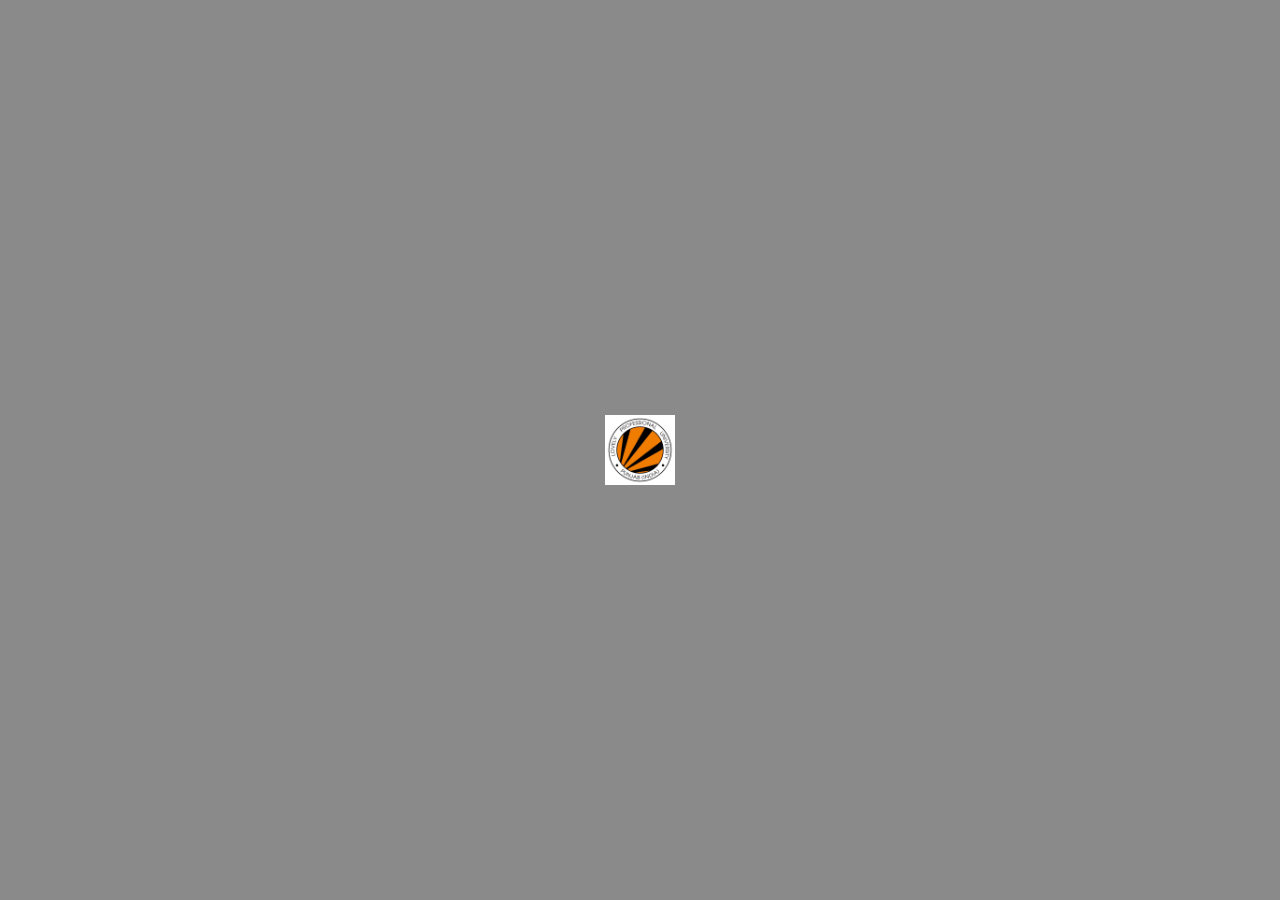
==== index.html @ c3b36811 "Update index.html" ====
<!DOCTYPE html>
<html lang="en">
<head>
    <meta charset="UTF-8">
    <meta name="viewport" content="width=device-width, initial-scale=1.0">
    <title>LPU Splash</title>
    <link rel="stylesheet" href="stylish.css">
</head>

<body>

<div class="splash">
    <img src="logo.png" class="logo">
</div>

</body>
</html>
---- stylish.css ----
*{
    margin:0;
    padding:0;
    box-sizing:border-box;
}

html,
body{
    width:100%;
    height:100%;
    overflow:hidden;
    touch-action:none;
    user-select:none;
    -webkit-user-select:none;
    background:#8a8a8a;
    font-family:Arial,sans-serif;
}

.splash{
    width:100vw;
    height:100vh;
    display:flex;
    justify-content:center;
    align-items:center;
}

.logo{
    width:70px;
    height:70px;
    object-fit:contain;
    animation:pulse 1.2s ease-in-out infinite;
}

@keyframes pulse{

    0%{
        transform:scale(.97);
        opacity:.92;
    }

    50%{
        transform:scale(1.02);
        opacity:1;
    }

    100%{
        transform:scale(.97);
        opacity:.92;
    }

}
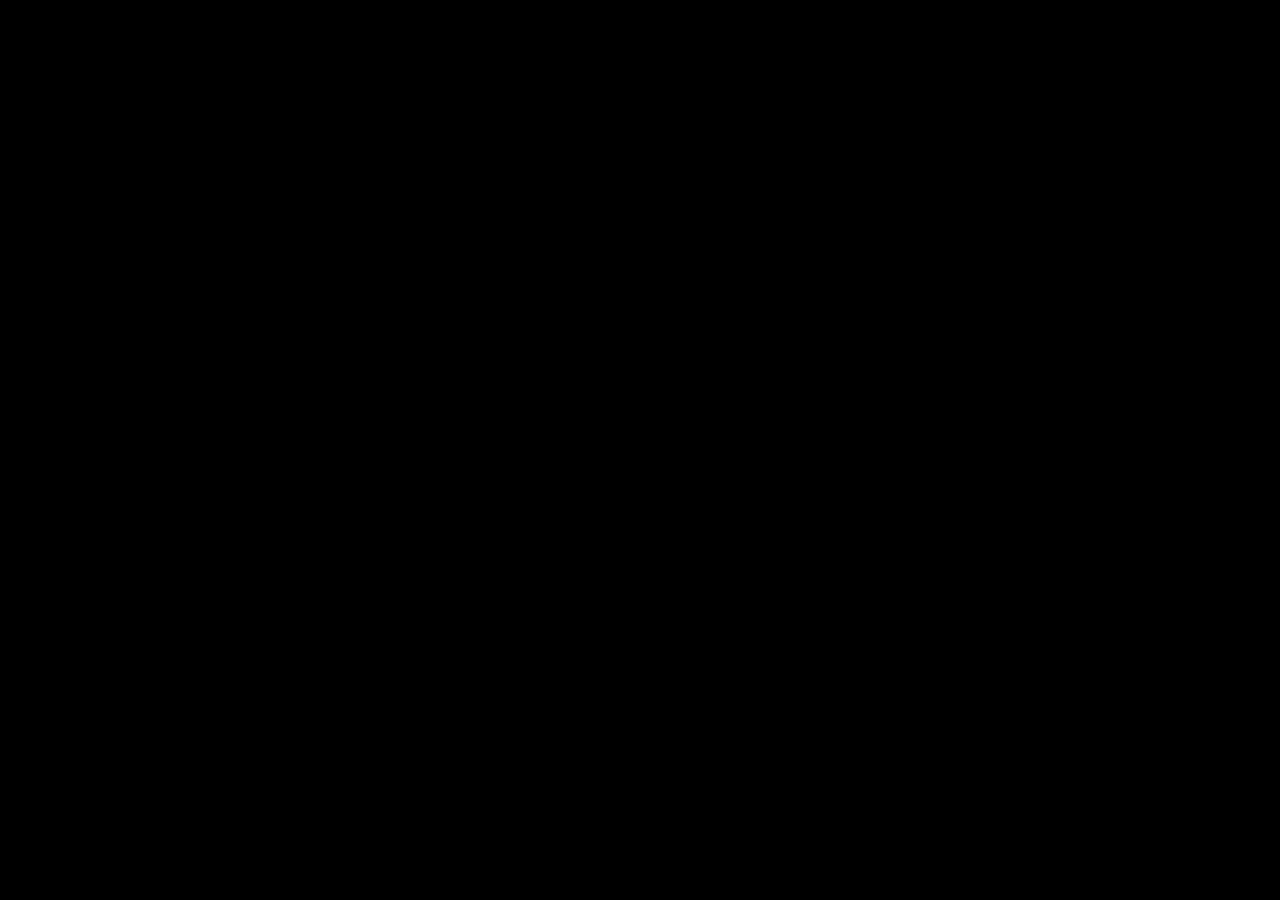
==== commit e9e305c8: "Update index.html" ====
--- a/index.html
+++ b/index.html
@@ -1,17 +1,45 @@
 <!DOCTYPE html>
 <html lang="en">
 <head>
-    <meta charset="UTF-8">
-    <meta name="viewport" content="width=device-width, initial-scale=1.0">
-    <title>LPU Splash</title>
-    <link rel="stylesheet" href="stylish.css">
+<meta charset="UTF-8">
+<meta name="viewport" content="width=device-width, initial-scale=1.0">
+<title>Loop Video</title>
+
+<style>
+*{
+    margin:0;
+    padding:0;
+    box-sizing:border-box;
+}
+
+html,body{
+    width:100%;
+    height:100%;
+    overflow:hidden;
+    background:black;
+}
+
+video{
+    position:fixed;
+    top:0;
+    left:0;
+    width:100vw;
+    height:100vh;
+    object-fit:cover;
+}
+</style>
+
 </head>
-
 <body>
 
-<div class="splash">
-    <img src="logo.png" class="logo">
-</div>
+<video
+    autoplay
+    muted
+    loop
+    playsinline
+>
+    <source src="video.mp4" type="video/mp4">
+</video>
 
 </body>
 </html>
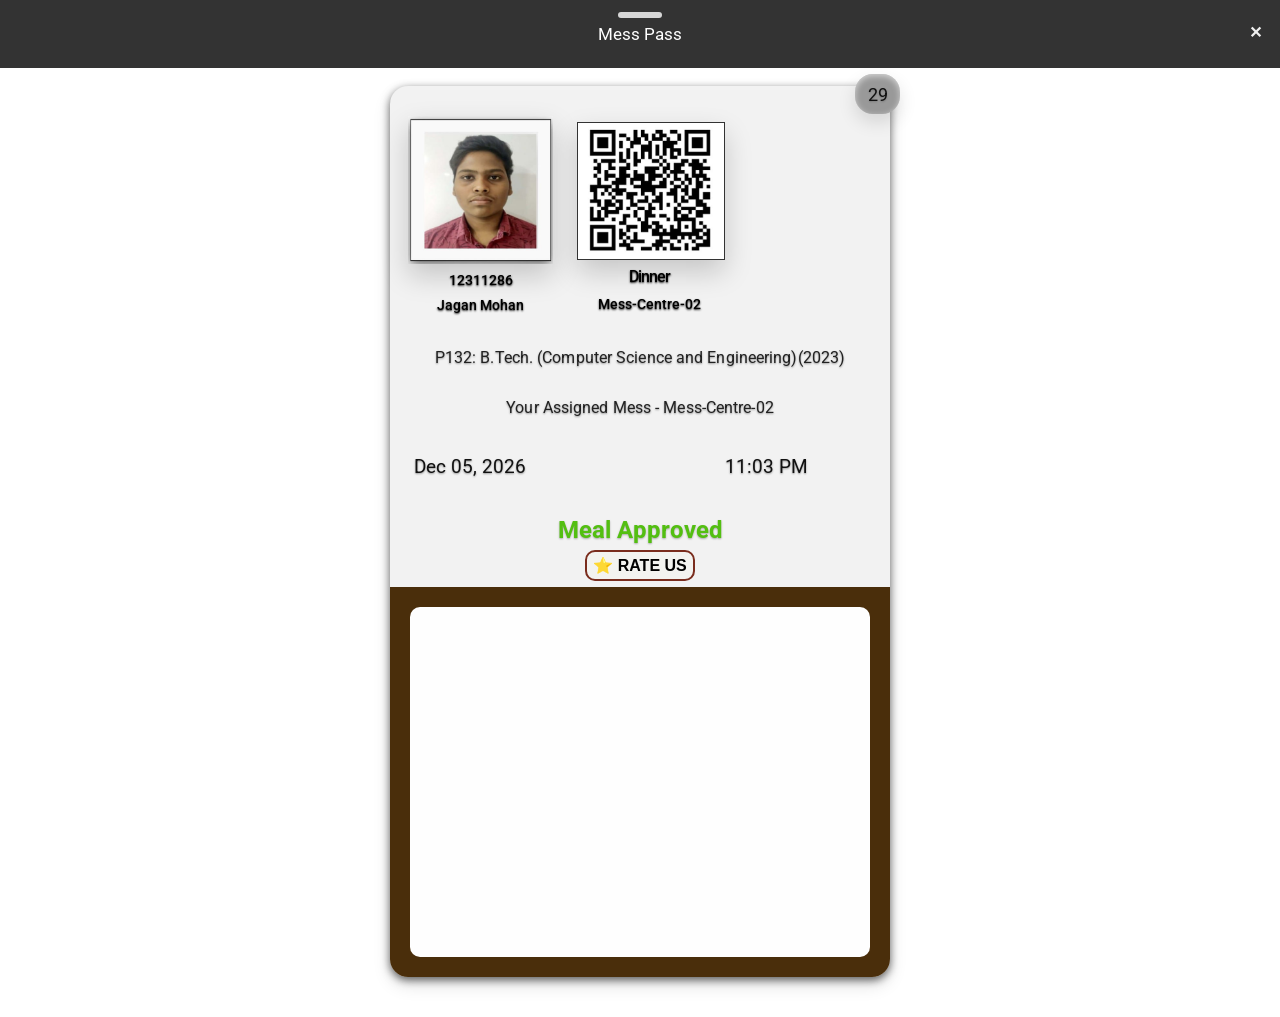
==== commit 1276f118: "Add files via upload" ====
--- a/index.html
+++ b/index.html
@@ -1,45 +1,371 @@
-<!DOCTYPE html>
-<html lang="en">
-<head>
-<meta charset="UTF-8">
-<meta name="viewport" content="width=device-width, initial-scale=1.0">
-<title>Loop Video</title>
-
-<style>
-*{
-    margin:0;
-    padding:0;
-    box-sizing:border-box;
-}
-
-html,body{
-    width:100%;
-    height:100%;
-    overflow:hidden;
-    background:black;
-}
-
-video{
-    position:fixed;
-    top:0;
-    left:0;
-    width:100vw;
-    height:100vh;
-    object-fit:cover;
-}
-</style>
-
-</head>
-<body>
-
-<video
-    autoplay
-    muted
-    loop
-    playsinline
->
-    <source src="video.mp4" type="video/mp4">
-</video>
-
-</body>
-</html>
+<!doctype html>
+<html lang="en">
+<head>
+<link href="https://fonts.googleapis.com/css2?family=Roboto:wght@400;500;600&display=swap" rel="stylesheet">
+<meta charset="utf-8" />
+<meta name="viewport" content="width=device-width,initial-scale=1" />
+<title>Mess Pass</title>
+<style>
+  :root{
+    --card-max:500px;
+    --card-radius:18px;
+    --green: #26a42b;
+    --brown: #7a2d1e;
+    --text:#111;
+  }
+
+  *{box-sizing:border-box}
+  body{
+    margin:0;
+    font-family: 'Roboto', sans-serif;
+    background:f3f3f0;
+    color:var(--text);
+  }
+
+  .topbar{
+    width:100%;
+    height:68px;
+    background:#333;
+    color:#fff;
+    display:flex;
+    align-items:center;
+    justify-content:center;
+    position:sticky;
+    top:0;
+    z-index:30;
+  }
+  .topbar .handle{
+    width:44px;height:6px;border-radius:4px;background:#d6d6d6;
+    position:absolute;top:12px;left:50%;transform:translateX(-50%);
+  }
+  .topbar span{font-size:17px;font-weight:400}
+
+  .close-btn{
+    position:absolute;
+    right:12px;
+    top:50%;
+    transform:translateY(-50%);
+    background:transparent;
+    border:none;
+    color:#ffffff;
+    font-size:22px;
+    font-weight:400;
+    padding:4px 6px;
+  }
+
+  .wrap{display:flex;justify-content:center;padding:18px 8px 40px;}
+  .card{
+    width:97%;
+    max-width:var(--card-max);
+    background:#f2f2f2;
+    border-radius:var(--card-radius);
+    box-shadow:
+        0 3px 8px rgba(0,0,0,0.6),
+        0 8px 18px rgba(0,0,0,0.12);
+    position:relative;
+  }
+
+  .timer{
+    position:absolute;
+    top:-12px;
+    right:-10px;
+    min-width:45px;
+    height:40px;
+    padding:0 10px;
+    border-radius:18px;
+    background:#999;
+    display:flex;align-items:center;justify-content:center;
+    font-size:18px;font-weight:400;
+    text-shadow:0px 1px 2px rgba(0,0,0,0.2);
+    box-shadow:0 8px 18px rgba(0,0,0,0.12), inset 0 2px 6px rgba(255,255,255,0.6);
+  }
+
+  .content{padding:18px 18px;}
+
+  .profile-row{
+    display:flex;
+    gap:24px;   /* slight improvement */
+    align-items:center;
+    margin-top:12px;
+  }
+
+  .avatar{
+    width:145px;
+    height:148px;
+    border-radius:0;
+    overflow:hidden;
+    box-shadow:0 12px 26px rgba(0,0,0,0.18);
+  }
+
+  .avatar-img{
+    width:100%;
+    height:100%;
+    object-fit:cover;
+    object-position: center 10%;
+  }
+
+  /* ✅ QR BOX */
+  .qr-box{
+  width:148px;
+  height:138px;
+  background:#fff;
+  border:1px solid #333;   /* darker clean border */
+  display:flex;
+  align-items:center;
+  justify-content:center;
+  margin-top:6px;
+  overflow:hidden;         /* removes inner spacing effect */
+  box-shadow:0 12px 26px rgba(0,0,0,0.18);
+}
+
+  .title-col{flex:1;}
+
+  .meal-title{
+    font-size:16px;
+    font-weight:500;
+    color:#000;
+    margin-top:1px;
+    margin-bottom:6px;
+    margin-left:1px;
+    line-height:1.8;
+    letter-spacing:-0.9px;
+    text-shadow:0px 1px 2px rgba(0,0,0,0.9);
+  }
+
+  .sid, .line {
+    font-size:14px;
+    font-weight:500;
+    color:#000;
+    margin-bottom:12px;
+    margin-left:3px;
+    line-height:0.9;
+    text-shadow:0px 1px 2px rgba(0,0,0,0.9);
+  }
+
+  .course{
+    font-size:16px;
+    font-weight:400;
+    margin-top:24px;
+    margin-bottom:48px;
+    text-align:center;
+    margin-left:0px;
+    line-height:1.4;
+    letter-spacing:0.1px; 
+    color:#222;
+   text-shadow:0px 1px 2px rgba(0,0,0,0.4);
+   
+  }
+
+  .dt-row{
+    display:flex;
+    justify-content:space-between;
+    margin-top:32px;
+    margin-bottom:38px;
+    padding:0 64px;
+    margin-left:-58px;
+    text-shadow:0px 1px 2px rgba(0,0,0,0.4);
+  }
+  .dt-row .date,.dt-row .time{
+    font-size:19px;
+    font-weight:400;
+  }
+
+  .approved{
+    text-align:center;
+    font-size:24px;
+    font-weight:700;
+    color:#53bf11;
+    margin-bottom:6px;
+    text-shadow:0px 1px 2px rgba(0,0,0,0.3);
+  }
+
+  .rate-wrap{
+    text-align:center;
+  }
+  .rate-btn{
+    padding:4px 6px;
+    border-radius:10px;
+    border:2px solid var(--brown);
+    background:#f3f3f0;
+    font-size:16px;
+    font-weight:600;
+  }
+
+  .brown-box{
+    width:100%;
+    background:#4a2e0b;  
+    padding:20px;
+    border-bottom-left-radius:var(--card-radius);
+    border-bottom-right-radius:var(--card-radius);
+    margin-top:-12px;
+  }
+
+  .brown-inner{
+    background:#FEFEFE;
+    border-radius:10px;
+    border:10px solid transparent;
+    height:350px; 
+    width:100%;
+    overflow:hidden;
+  }
+
+  .close-btn{
+    position:absolute;
+    right:12px;
+    top:32px;
+    background:transparent;
+    border:none;
+    font-size:16px;
+    color:#f0f0f0;
+    font-weight:800;
+    cursor:pointer;
+  }
+  .left-col{
+  width:145px;   /* same as image & QR */
+  text-align:center;
+  margin-top:10px;   /* controls gap */
+}
+.right-col{
+  width:145px;   /* same as image & QR */
+  text-align:center;
+  margin-top:3px;
+}
+
+.left-col .sid, .left-col .line,
+.right-col .meal-title, .right-col .line{
+  margin-left:0;
+}
+.assigned-mess{
+  font-size:16px;
+  font-weight:400;
+  margin-top:-20px;   /* adjust spacing */
+  margin-bottom:38px;
+  text-align:center;
+  margin-left:0px;
+  letter-spacing:0.1px; 
+  color:#222;
+  text-shadow:0px 1px 2px rgba(0,0,0,0.4);
+  
+}
+.qr-img{
+  width:105%;
+  height:105%;
+  object-fit:cover;
+}
+
+</style>
+</head>
+<body>
+
+<div class="topbar">
+    <div class="handle"></div>
+    <span>Mess Pass</span>
+    <button class="close-btn" onclick="history.back()">✕</button>
+</div>
+
+<div class="wrap">
+  <article class="card">
+
+    <div class="timer" id="timerEl">30</div>
+
+    <div class="content">
+      <div class="profile-row">
+
+  <div>
+    <div class="avatar">
+      <img src="profile.jpg" class="avatar-img">
+    </div>
+    <div class="left-col">
+      <div class="sid">12311286</div>
+      <div class="line">Jagan Mohan</div>
+    </div>
+  </div>
+
+  <div>
+    <div class="qr-box">
+      <img src="qr.png" class="qr-img">
+    </div>
+    <div class="right-col">
+      <div class="meal-title" id="mealTitle"></div>
+      <div class="line">Mess-Centre-02</div>
+    </div>
+  </div>
+
+</div>
+
+      <div class="course">
+        P132: B.Tech. (Computer Science and Engineering)(2023)
+      </div>
+    <div class="assigned-mess">
+  Your Assigned Mess - Mess-Centre-02
+</div>
+
+      <div class="dt-row">
+        <div class="date" id="dateText">Nov 20, 2025</div>
+        <div class="time" id="timeText">1:24 AM</div>
+      </div>
+
+      <div class="approved">Meal Approved</div>
+
+      <div class="rate-wrap">
+        <button class="rate-btn">⭐ RATE US</button>
+      </div>
+
+    </div>
+
+    <div class="brown-box">
+      <div class="brown-inner">
+        <video src="video.mp4" autoplay muted playsinline style="
+            width:94%;
+            height:94%;
+            object-fit:contain;
+            display:block;
+            margin-left:14px;
+            margin-top:10px; 
+        "></video>
+      </div>
+    </div>
+
+  </article>
+</div>
+
+<script>
+let sec = 30;
+const timerEl = document.getElementById("timerEl");
+timerEl.textContent = sec;
+
+let t = setInterval(()=>{
+  sec--;
+  if(sec <= 1){
+    timerEl.textContent = 1;
+    clearInterval(t);
+  } else {
+    timerEl.textContent = sec;
+  }
+},1000);
+
+function pad(n){return n<10?"0"+n:n;}
+function updateDT(){
+  const now=new Date();
+  const m=["Jan","Feb","Mar","Apr","May","Jun","Jul","Aug","Sep","Oct","Nov","Dec"];
+  document.getElementById("dateText").textContent=
+    `${m[now.getMonth()]} ${pad(now.getDate())}, ${now.getFullYear()}`;
+  let h=now.getHours(), mm=pad(now.getMinutes()), ap=h>=12?"PM":"AM";
+  h=h%12||12;
+  document.getElementById("timeText").textContent=`${h}:${mm} ${ap}`;
+}
+updateDT();
+setInterval(updateDT,1000);
+
+function updateMeal() {
+  const hour = new Date().getHours();
+  let meal = "Dinner";
+  if (hour < 11) meal = "BreakFast";
+  else if (hour < 16) meal = "Lunch";
+  document.getElementById("mealTitle").textContent = meal;
+}
+updateMeal();
+</script>
+
+</body>
+</html>
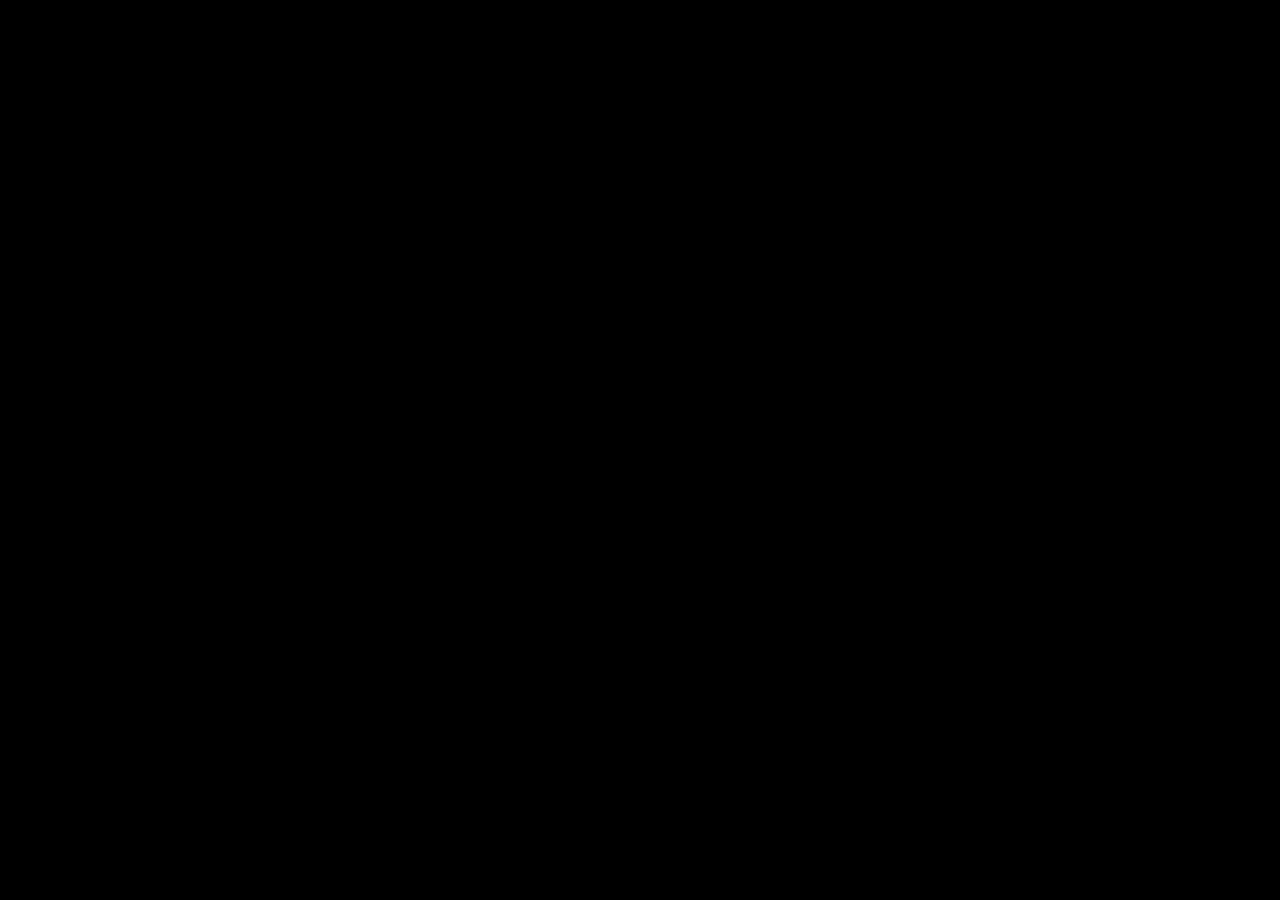
==== commit 4248e4f9: "Create index.html" ====
--- a/index.html
+++ b/index.html
@@ -1,371 +1,84 @@
-<!doctype html>
-<html lang="en">
-<head>
-<link href="https://fonts.googleapis.com/css2?family=Roboto:wght@400;500;600&display=swap" rel="stylesheet">
-<meta charset="utf-8" />
-<meta name="viewport" content="width=device-width,initial-scale=1" />
-<title>Mess Pass</title>
-<style>
-  :root{
-    --card-max:500px;
-    --card-radius:18px;
-    --green: #26a42b;
-    --brown: #7a2d1e;
-    --text:#111;
-  }
-
-  *{box-sizing:border-box}
-  body{
-    margin:0;
-    font-family: 'Roboto', sans-serif;
-    background:f3f3f0;
-    color:var(--text);
-  }
-
-  .topbar{
-    width:100%;
-    height:68px;
-    background:#333;
-    color:#fff;
-    display:flex;
-    align-items:center;
-    justify-content:center;
-    position:sticky;
-    top:0;
-    z-index:30;
-  }
-  .topbar .handle{
-    width:44px;height:6px;border-radius:4px;background:#d6d6d6;
-    position:absolute;top:12px;left:50%;transform:translateX(-50%);
-  }
-  .topbar span{font-size:17px;font-weight:400}
-
-  .close-btn{
-    position:absolute;
-    right:12px;
-    top:50%;
-    transform:translateY(-50%);
-    background:transparent;
-    border:none;
-    color:#ffffff;
-    font-size:22px;
-    font-weight:400;
-    padding:4px 6px;
-  }
-
-  .wrap{display:flex;justify-content:center;padding:18px 8px 40px;}
-  .card{
-    width:97%;
-    max-width:var(--card-max);
-    background:#f2f2f2;
-    border-radius:var(--card-radius);
-    box-shadow:
-        0 3px 8px rgba(0,0,0,0.6),
-        0 8px 18px rgba(0,0,0,0.12);
-    position:relative;
-  }
-
-  .timer{
-    position:absolute;
-    top:-12px;
-    right:-10px;
-    min-width:45px;
-    height:40px;
-    padding:0 10px;
-    border-radius:18px;
-    background:#999;
-    display:flex;align-items:center;justify-content:center;
-    font-size:18px;font-weight:400;
-    text-shadow:0px 1px 2px rgba(0,0,0,0.2);
-    box-shadow:0 8px 18px rgba(0,0,0,0.12), inset 0 2px 6px rgba(255,255,255,0.6);
-  }
-
-  .content{padding:18px 18px;}
-
-  .profile-row{
-    display:flex;
-    gap:24px;   /* slight improvement */
-    align-items:center;
-    margin-top:12px;
-  }
-
-  .avatar{
-    width:145px;
-    height:148px;
-    border-radius:0;
-    overflow:hidden;
-    box-shadow:0 12px 26px rgba(0,0,0,0.18);
-  }
-
-  .avatar-img{
-    width:100%;
-    height:100%;
-    object-fit:cover;
-    object-position: center 10%;
-  }
-
-  /* ✅ QR BOX */
-  .qr-box{
-  width:148px;
-  height:138px;
-  background:#fff;
-  border:1px solid #333;   /* darker clean border */
-  display:flex;
-  align-items:center;
-  justify-content:center;
-  margin-top:6px;
-  overflow:hidden;         /* removes inner spacing effect */
-  box-shadow:0 12px 26px rgba(0,0,0,0.18);
-}
-
-  .title-col{flex:1;}
-
-  .meal-title{
-    font-size:16px;
-    font-weight:500;
-    color:#000;
-    margin-top:1px;
-    margin-bottom:6px;
-    margin-left:1px;
-    line-height:1.8;
-    letter-spacing:-0.9px;
-    text-shadow:0px 1px 2px rgba(0,0,0,0.9);
-  }
-
-  .sid, .line {
-    font-size:14px;
-    font-weight:500;
-    color:#000;
-    margin-bottom:12px;
-    margin-left:3px;
-    line-height:0.9;
-    text-shadow:0px 1px 2px rgba(0,0,0,0.9);
-  }
-
-  .course{
-    font-size:16px;
-    font-weight:400;
-    margin-top:24px;
-    margin-bottom:48px;
-    text-align:center;
-    margin-left:0px;
-    line-height:1.4;
-    letter-spacing:0.1px; 
-    color:#222;
-   text-shadow:0px 1px 2px rgba(0,0,0,0.4);
-   
-  }
-
-  .dt-row{
-    display:flex;
-    justify-content:space-between;
-    margin-top:32px;
-    margin-bottom:38px;
-    padding:0 64px;
-    margin-left:-58px;
-    text-shadow:0px 1px 2px rgba(0,0,0,0.4);
-  }
-  .dt-row .date,.dt-row .time{
-    font-size:19px;
-    font-weight:400;
-  }
-
-  .approved{
-    text-align:center;
-    font-size:24px;
-    font-weight:700;
-    color:#53bf11;
-    margin-bottom:6px;
-    text-shadow:0px 1px 2px rgba(0,0,0,0.3);
-  }
-
-  .rate-wrap{
-    text-align:center;
-  }
-  .rate-btn{
-    padding:4px 6px;
-    border-radius:10px;
-    border:2px solid var(--brown);
-    background:#f3f3f0;
-    font-size:16px;
-    font-weight:600;
-  }
-
-  .brown-box{
-    width:100%;
-    background:#4a2e0b;  
-    padding:20px;
-    border-bottom-left-radius:var(--card-radius);
-    border-bottom-right-radius:var(--card-radius);
-    margin-top:-12px;
-  }
-
-  .brown-inner{
-    background:#FEFEFE;
-    border-radius:10px;
-    border:10px solid transparent;
-    height:350px; 
-    width:100%;
-    overflow:hidden;
-  }
-
-  .close-btn{
-    position:absolute;
-    right:12px;
-    top:32px;
-    background:transparent;
-    border:none;
-    font-size:16px;
-    color:#f0f0f0;
-    font-weight:800;
-    cursor:pointer;
-  }
-  .left-col{
-  width:145px;   /* same as image & QR */
-  text-align:center;
-  margin-top:10px;   /* controls gap */
-}
-.right-col{
-  width:145px;   /* same as image & QR */
-  text-align:center;
-  margin-top:3px;
-}
-
-.left-col .sid, .left-col .line,
-.right-col .meal-title, .right-col .line{
-  margin-left:0;
-}
-.assigned-mess{
-  font-size:16px;
-  font-weight:400;
-  margin-top:-20px;   /* adjust spacing */
-  margin-bottom:38px;
-  text-align:center;
-  margin-left:0px;
-  letter-spacing:0.1px; 
-  color:#222;
-  text-shadow:0px 1px 2px rgba(0,0,0,0.4);
-  
-}
-.qr-img{
-  width:105%;
-  height:105%;
-  object-fit:cover;
-}
-
-</style>
-</head>
-<body>
-
-<div class="topbar">
-    <div class="handle"></div>
-    <span>Mess Pass</span>
-    <button class="close-btn" onclick="history.back()">✕</button>
-</div>
-
-<div class="wrap">
-  <article class="card">
-
-    <div class="timer" id="timerEl">30</div>
-
-    <div class="content">
-      <div class="profile-row">
-
-  <div>
-    <div class="avatar">
-      <img src="profile.jpg" class="avatar-img">
-    </div>
-    <div class="left-col">
-      <div class="sid">12311286</div>
-      <div class="line">Jagan Mohan</div>
-    </div>
-  </div>
-
-  <div>
-    <div class="qr-box">
-      <img src="qr.png" class="qr-img">
-    </div>
-    <div class="right-col">
-      <div class="meal-title" id="mealTitle"></div>
-      <div class="line">Mess-Centre-02</div>
-    </div>
-  </div>
-
-</div>
-
-      <div class="course">
-        P132: B.Tech. (Computer Science and Engineering)(2023)
-      </div>
-    <div class="assigned-mess">
-  Your Assigned Mess - Mess-Centre-02
-</div>
-
-      <div class="dt-row">
-        <div class="date" id="dateText">Nov 20, 2025</div>
-        <div class="time" id="timeText">1:24 AM</div>
-      </div>
-
-      <div class="approved">Meal Approved</div>
-
-      <div class="rate-wrap">
-        <button class="rate-btn">⭐ RATE US</button>
-      </div>
-
-    </div>
-
-    <div class="brown-box">
-      <div class="brown-inner">
-        <video src="video.mp4" autoplay muted playsinline style="
-            width:94%;
-            height:94%;
-            object-fit:contain;
-            display:block;
-            margin-left:14px;
-            margin-top:10px; 
-        "></video>
-      </div>
-    </div>
-
-  </article>
-</div>
-
-<script>
-let sec = 30;
-const timerEl = document.getElementById("timerEl");
-timerEl.textContent = sec;
-
-let t = setInterval(()=>{
-  sec--;
-  if(sec <= 1){
-    timerEl.textContent = 1;
-    clearInterval(t);
-  } else {
-    timerEl.textContent = sec;
-  }
-},1000);
-
-function pad(n){return n<10?"0"+n:n;}
-function updateDT(){
-  const now=new Date();
-  const m=["Jan","Feb","Mar","Apr","May","Jun","Jul","Aug","Sep","Oct","Nov","Dec"];
-  document.getElementById("dateText").textContent=
-    `${m[now.getMonth()]} ${pad(now.getDate())}, ${now.getFullYear()}`;
-  let h=now.getHours(), mm=pad(now.getMinutes()), ap=h>=12?"PM":"AM";
-  h=h%12||12;
-  document.getElementById("timeText").textContent=`${h}:${mm} ${ap}`;
-}
-updateDT();
-setInterval(updateDT,1000);
-
-function updateMeal() {
-  const hour = new Date().getHours();
-  let meal = "Dinner";
-  if (hour < 11) meal = "BreakFast";
-  else if (hour < 16) meal = "Lunch";
-  document.getElementById("mealTitle").textContent = meal;
-}
-updateMeal();
-</script>
-
-</body>
-</html>
+<!DOCTYPE html>
+<html lang="en">
+<head>
+<meta charset="UTF-8">
+<meta name="viewport" content="width=device-width, initial-scale=1.0">
+
+<title>Splash Screen</title>
+
+<link rel="manifest" href="manifest.json">
+
+<meta name="theme-color" content="#000000">
+<meta name="apple-mobile-web-app-capable" content="yes">
+<meta name="apple-mobile-web-app-status-bar-style" content="black">
+
+<style>
+*{
+    margin:0;
+    padding:0;
+    box-sizing:border-box;
+}
+
+html,body{
+    width:100%;
+    height:100%;
+    overflow:hidden;
+    background:#000;
+}
+
+video{
+    position:fixed;
+    top:0;
+    left:0;
+    width:100vw;
+    height:100vh;
+    object-fit:cover;
+}
+</style>
+
+</head>
+
+<body>
+
+<video autoplay muted loop playsinline>
+    <source src="video.mp4" type="video/mp4">
+</video>
+
+<script>
+
+window.addEventListener("load",()=>{
+
+    if("serviceWorker" in navigator){
+        navigator.serviceWorker.register("./service-worker.js");
+    }
+
+});
+
+let tapCount=0;
+let lastTap=0;
+
+document.querySelector("video").addEventListener("click",()=>{
+
+    const now=Date.now();
+
+    if(now-lastTap>1000){
+        tapCount=0;
+    }
+
+    tapCount++;
+    lastTap=now;
+
+    if(tapCount===4){
+
+        tapCount=0;
+
+        window.location.href="./lpu/";
+
+    }
+
+});
+
+</script>
+
+</body>
+</html>
